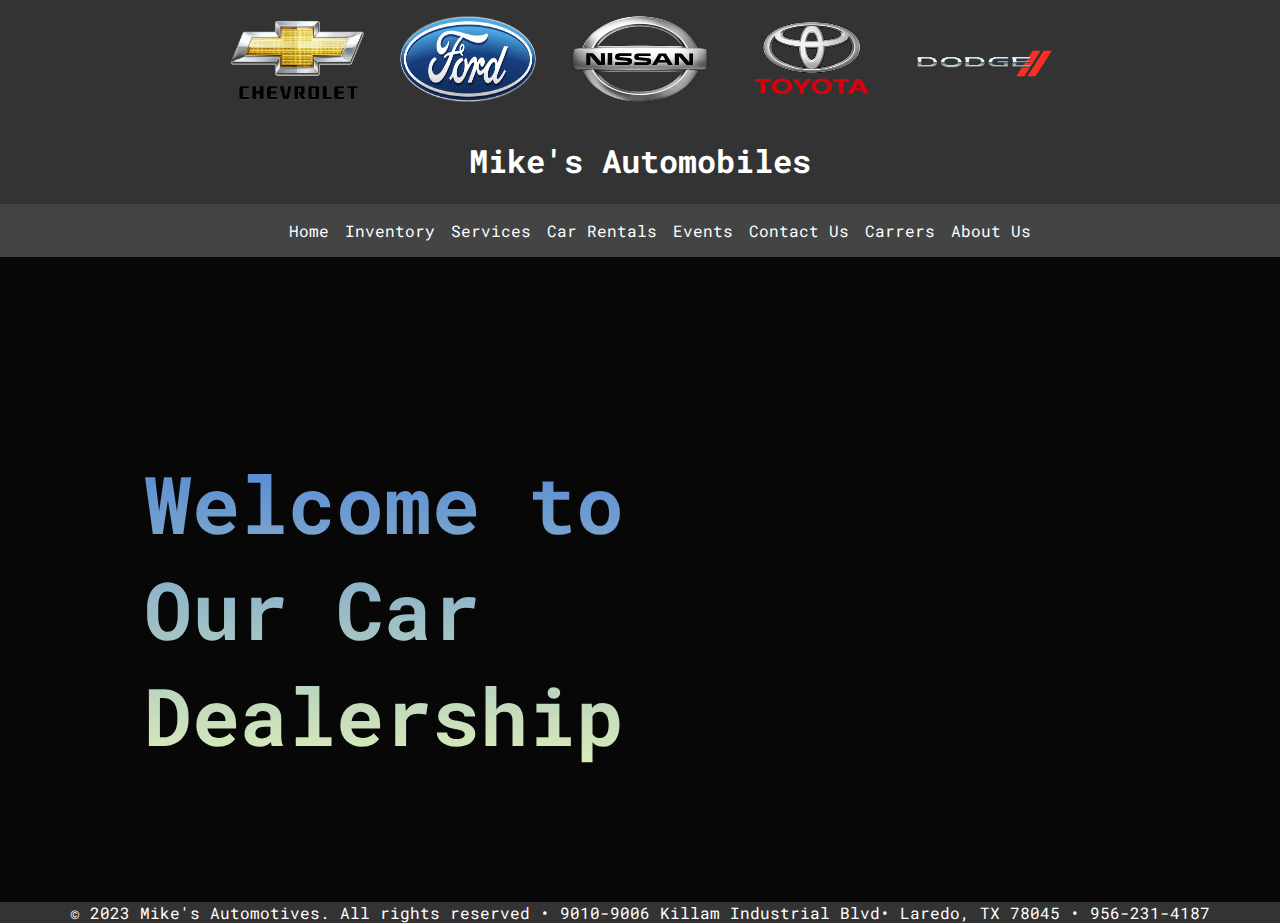
==== src/index.html @ 24742c86 "pagina realizada con html y css de practica" ====
<!DOCTYPE html>
<html lang="en">
<head>
    <meta name="viewport" content="width=device-width, initial-scale=1.0">
    <link rel="stylesheet" href="./styles.css">
    <link rel="preconnect" href="https://fonts.googleapis.com">
    <link rel="preconnect" href="https://fonts.gstatic.com" crossorigin>
    <link href="https://fonts.googleapis.com/css2?family=Roboto+Mono:ital,wght@0,200;0,300;1,700&display=swap" rel="stylesheet">
    <title>Mike's Automotives</title>
</head>
<body>
    <header>
        <div class="icons-cards">
            <figure class="content-icons--cards">
                <img src="./assest/ChevyLogo-min.png" alt="logo chevrolet">
                <img src="./assest/FordLogo-min.png" alt="logo ford">
                <img src="./assest/NissanLogo-min.png" alt="logo nissan">
                <img src="./assest/ToyotaLogo-min.png" alt="logo toyota">
                <img src="./assest/DodgeLogo-min.png" alt="logo dodge">
            </figure>
            <div>
                <h1>Mike's Automobiles</h1>
            </div>
            <div class="container-list">
                <nav class="nav-list">
                    <ul class="list-menu--selector">
                        <li><a href="./index.html">Home</a></li>
                        <li><a href="./inventory.html">Inventory</a></li>
                        <li><a href="./services.html">Services</a></li>
                        <li><a href="./carRentals.html">Car Rentals</a></li>
                        <li><a href="./events.html">Events</a></li>
                        <li><a href="./contactUs.html">Contact Us</a></li>
                        <li><a href="./carrers.html">Carrers</a></li>
                        <li><a href="./about.html">About Us</a></li>
                    </ul>
                </nav>
            </div>
        </div>
    </header>
    <main>
        <section class="home-first--page">
            <div>
                <h2>Welcome to Our Car Dealership</h2>
            </div>

        </section>
    </main>
    <footer>
        <div>
            <p>© 2023 Mike's Automotives. All rights reserved • 9010-9006 Killam Industrial Blvd• Laredo, TX 78045 • 956-231-4187</p>
        </div>
    </footer>
</body>
</html>
---- src/styles.css ----
html {
    margin: 0;
    box-sizing: border-box;
    font-family: 'Roboto Mono', monospace;
}
body {
    margin: 0;
    background-color: #070707;
    color: white;
}
/* header */
header {
    width: 100%;
}
h2 {
    font-size: 1.9rem;
}
.style-texts {
    line-height: 30px;
}
.icons-cards {
    display: flex;
    flex-direction: column;
    justify-content: center;
    align-items: center;
    background-color: #333333;
}
.content-icons--cards {
    width: 100%;
    display: flex;
    flex-direction: row;
    justify-content: center;
    align-items: center;
    gap: 36px;
}
.content-icons--cards img {
    width: 136px;
    height: 86px;
}
.icons-cards h1 {
    color: white;
}
.container-list {
    width: 100%;
    margin: 0;
    background-color: #444;
}
.nav-list {
    display: flex;
    justify-content: center;
}
.list-menu--selector {
    display: flex;
    gap: 16px;
}
.list-menu--selector li{
    border-radius: 8px;
    list-style: none;
}
.list-menu--selector li a {
    color: white;
    text-decoration: none;
}
.list-menu--selector li:hover {
    background-color: #5287D6;
}
/* home */

.home-first--page div {
    width: 100%;
    height: 639px;
    background-image: url(./assest/card-home/photo-1493238792000-8113da705763-ai-brush-removebg-kse3t1z.png);
    background-size: cover;
    background-position: center;
    background-repeat: no-repeat;
    margin: 0 auto;
    
}
.home-first--page h2 {
    position: absolute;
    top: 25%;
    right: 70%;
    transform: translate(50%, 50%);
    background: -webkit-linear-gradient(#5287D6, #DDEEB7);
    -webkit-background-clip: text;
    -webkit-text-fill-color: transparent;
    font-size: 5rem;
}

/* inventory */
.content-inventory {
    display: flex;
    flex-direction: column;
    align-items: center;
    margin: 80px 0;
}
.container-cars {
    width: 100%;
    display: grid;
    justify-content: center;
    grid-template-rows: repeat(4, auto);
    grid-template-columns: repeat(3, auto);
    gap: 18px;
    margin-top: 100px;
}
.container-cars article {
    width: 360px;
}
.container-cars article img {
    width: 100%;
    height: 200px;
}
/* services */
.container-services {
    width: 100%;
    display: flex;
    flex-direction: column;
    justify-content: center;
    align-items: center;
    margin-top: 80px;
}
.content-services {
    width: 90%;
    height: 1000px;
    display: flex;
    flex-direction: column;
    justify-content: center;
    align-items: center;
    grid-template-columns: repeat(2, auto);
    grid-template-rows: repeat(2, auto);
    gap: 80px;
    padding: 36px 0;
    margin: 0 auto;
}
.cards-services {
    display: flex;
    gap: 60px;
}
.content-services article {
    width: 360px;
    height: 460px;
    display: flex;
    flex-direction: column;
    justify-content: center;
    border-radius: 8px;
    box-shadow: 4px 3px 14px -7px;
    color: white;
    text-align: center;
}
.content-services article img {
    width: 100%;
}
.tire-rotation img {
    height: 50%;
}
/* rental car */
.container-rental {
    height: 1100px;
    margin-top: 80px;
}
.content-rental--car {
    width: 80%;
    height: 800px;
    margin: 0 auto;
}
.content-rental--car h2 {
    text-align: center;
    margin: 0 auto 100px;
}
.Info-rental {
    height: 800px;
}
.Info-rental p {
    margin: 36px 100px;
}
.content-rental--car p {
    width: 80%;
    text-align: left;
}
.content-rental--car img {
    width: 300px;
    padding: 0 36%;
}
/* events */
.container-event {
    text-align: center;
    margin-top: 80px;
}
.content-events .info-event {
    width: 80%;
    display: flex;
    flex-direction: column;
    justify-content: center;
    align-items: center;
    gap: 20px;
}
.content-events {
    display: flex;
    flex-direction: column;
    justify-content: center;
    align-items: center;
    margin-bottom: 100px;
}
.info-event {
    text-align: left;
}
.info-event h3 {
    width: 80%;
    text-align: left;
}
.content-info--events {
    display: flex;
    flex-direction: column;
    align-items: center;
    justify-content: center;
}
.indicate-calendar {
    width: 100%;
}
.content-table {
    width: 50%;
}
.content-table table {
    width: 100%;
    border-collapse: collapse;
    margin-top: 20px;
}

.content-table th, .content-table td {
    border: 1px solid #ddd;
    padding: 8px;
    text-align: center;
}

.content-table th {
    background-color: #702222;
}
.blue {
    background-color: blue;
}
.green {
    background-color: green;
}
.content-events figure {
    width: 80%;
    display: flex;
    flex-direction: column;
    justify-self: center;
    align-items: center;
    margin-top: 100px;
    margin-bottom: 20px;
}
.content-events figure h2{
    margin: 0 auto 20px;
    text-align: center;
}
.text-info {
    width: 80%;
}
.content-events figure img {
    width: 700px;
}
/* Contact us */
.container-contact--us {
    display: flex;
    flex-direction: column;
    justify-content: center;
    align-items: center;
    margin-top: 80px;
}
.container-contact--us .content-info--contact {
    width: 66%;
    display: flex;
    flex-direction: column;
    justify-content: center;
    align-items: center;
    gap: 20px;
}
.content-form {
    width: 30%;
    height: 560px;
    display: flex;
}
.content-form form {
    width: 100%;
    display: flex;
    flex-direction: column;
    gap: 20px;
}
.content-form form div {
    width: 100%;
    display: flex;
    flex-direction: column;
}
.content-form input {
    height: 30px;
}
.content-form input, 
.content-form textarea {
    border-radius: 8px;
}
.content-form form button {
    height: 38px;
    background-color: #ACD64C;
    border-radius: 8px;
    cursor: pointer;
    transition: transform 0.3s ease-in-out;
}
.content-form form button:hover {
    transform: translate(1px, 1px);
}
/* Carrers */
.container-carrers {
    display: flex;
    flex-direction: column;
    justify-content: center;
    align-items: center;
    margin: 80px 0;
}
.content-info--carrers {
    width: 80%;
    display: flex;
    flex-direction: column;
    align-items: center;
}
.content-images--carrers {
    width: 80%;
    display: grid;
    grid-template-columns: repeat(2, auto);
}
.content-images--carrers figure img {
    width: 100%;
    border-radius: 8px;
}
/* about */
.container-about {
    display: flex;
    flex-direction: column;
    justify-content: center;
    align-items: center;
    margin-top: 80px;
}
.container-about .content-about {
    width: 80%;
    display: flex;
    flex-direction: column;
    justify-content: center;
    align-items: center;
}
.container-about figure {
    width: 80%;
}
.container-about img {
    width: 100%;
}
/* footer */
footer {
    display: flex;
    justify-content: center;
    align-items: end;
    margin-top: 6px;
    background-color: #333333;
}
footer p {
    margin: 0;
}
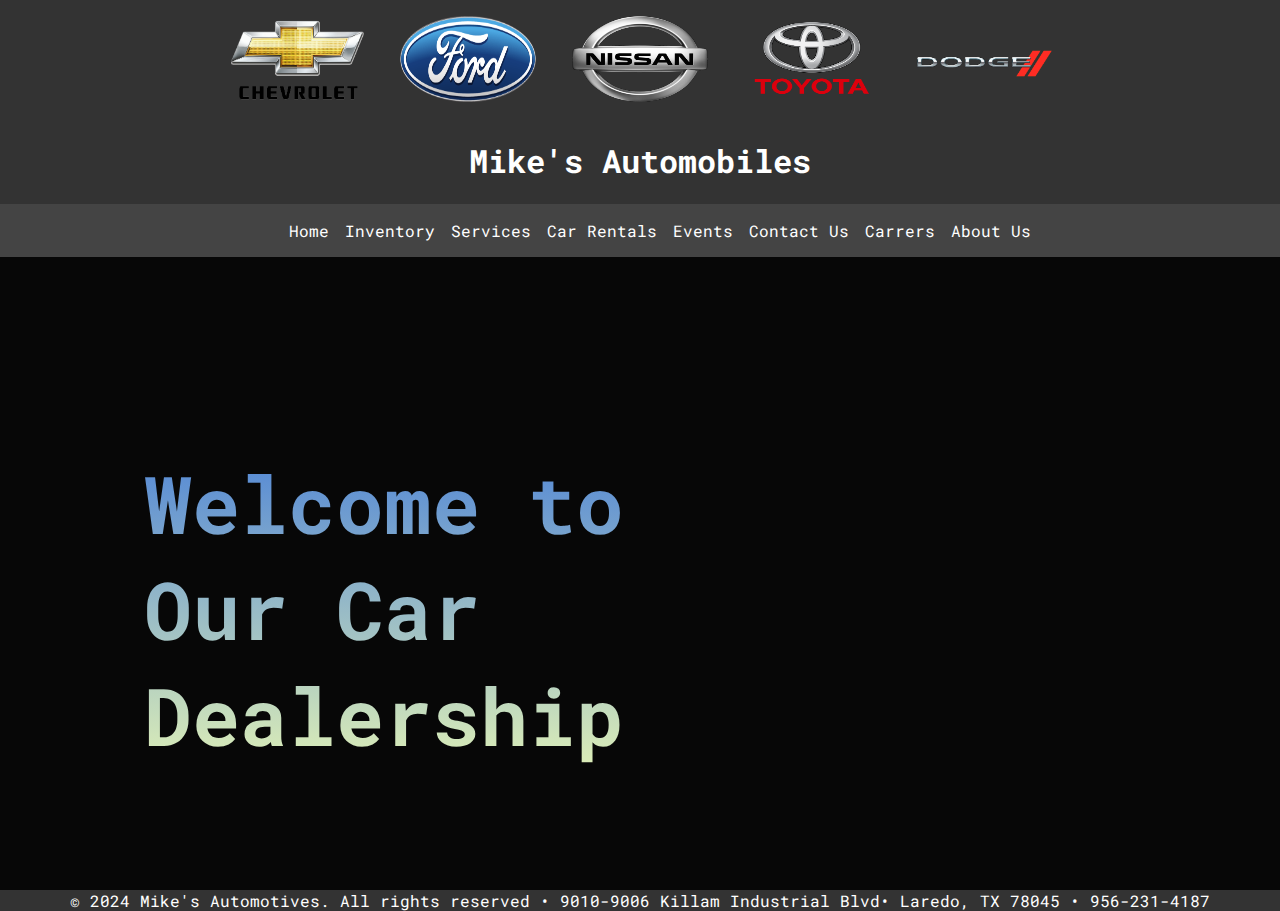
==== commit 543d9ab2: "se actualiza fecha de footer del copyright" ====
--- a/src/index.html
+++ b/src/index.html
@@ -47,7 +47,7 @@
     </main>
     <footer>
         <div>
-            <p>© 2023 Mike's Automotives. All rights reserved • 9010-9006 Killam Industrial Blvd• Laredo, TX 78045 • 956-231-4187</p>
+            <p>© 2024 Mike's Automotives. All rights reserved • 9010-9006 Killam Industrial Blvd• Laredo, TX 78045 • 956-231-4187</p>
         </div>
     </footer>
 </body>
--- a/src/styles.css
+++ b/src/styles.css
@@ -68,7 +68,7 @@
 
 .home-first--page div {
     width: 100%;
-    height: 639px;
+    height: 633px;
     background-image: url(./assest/card-home/photo-1493238792000-8113da705763-ai-brush-removebg-kse3t1z.png);
     background-size: cover;
     background-position: center;
@@ -109,6 +109,7 @@
 .container-cars article img {
     width: 100%;
     height: 200px;
+    border-radius: 8px 8px 0 0;
 }
 /* services */
 .container-services {
@@ -179,7 +180,8 @@
 }
 .content-rental--car img {
     width: 300px;
-    padding: 0 36%;
+    margin: 0 36%;
+    border-radius: 8px;
 }
 /* events */
 .container-event {
@@ -259,6 +261,8 @@
 }
 .content-events figure img {
     width: 700px;
+    border-radius: 8px;
+    box-shadow: 4px 3px 14px -7px;
 }
 /* Contact us */
 .container-contact--us {
@@ -331,6 +335,7 @@
 .content-images--carrers figure img {
     width: 100%;
     border-radius: 8px;
+    box-shadow: 4px 3px 14px -7px;
 }
 /* about */
 .container-about {
@@ -352,13 +357,14 @@
 }
 .container-about img {
     width: 100%;
+    border-radius: 8px;
+    box-shadow: 2px 2px 8px -6px;
 }
 /* footer */
 footer {
     display: flex;
     justify-content: center;
     align-items: end;
-    margin-top: 6px;
     background-color: #333333;
 }
 footer p {
